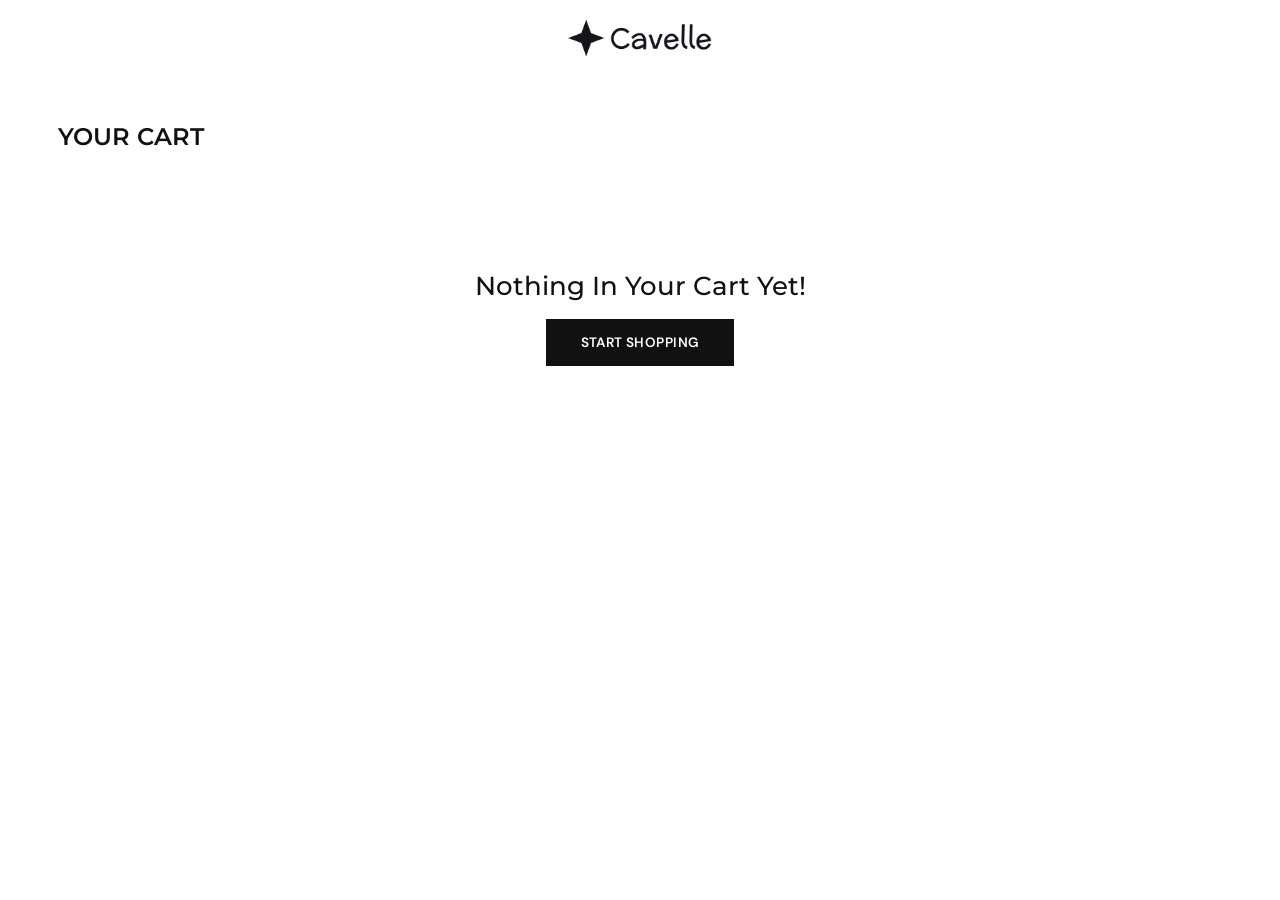
==== cart.html @ 19d8d8d0 "Initial commit" ====
<!DOCTYPE html>
<html lang="en">

<head>
  <meta charset="utf-8">
  <meta name="viewport" content="width=device-width, initial-scale=1">
  <link rel="preconnect" href="https://fonts.googleapis.com">
  <link
    href="https://fonts.googleapis.com/css2?family=DM+Sans:wght@400;500;700&family=Montserrat:wght@500;600;700&display=swap"
    rel="stylesheet">
  <link rel="stylesheet" href="https://cdn.hugeicons.com/font/hgi-stroke-rounded.css">
  <link rel="stylesheet" href="styles.css">
  <title>Your Cart | Cavelle</title>
</head>

<body>
  <header class="hdr">
    <button class="ic l" aria-label="Menu"><i class="hgi hgi-stroke hgi-menu-01"></i></button>
    <a class="logo" href="index.html"
      aria-label="Cavelle home">
      <img src="resources/cavelle logo.png" alt="Cavelle" class="logo"></a>
    <div class="r">
      <button class="ic" aria-label="Search"><i class="hgi hgi-stroke hgi-search-01"></i></button>
      <button class="ic" aria-label="Wishlist"><i class="hgi hgi-stroke hgi-favourite"></i></button>
      <a class="ic" href="cart.html" aria-label="Cart"><i class="hgi hgi-stroke hgi-shopping-bag-01"></i><b
          id="cartCount" hidden>0</b></a>
    </div>
  </header>
  <main class="wrap" id="cartPage">
    <section id="cartFilled" class="cl" hidden>
      <div>
        <h1>Your Cart</h1>
        <div id="items"></div>
      </div>
      <div>
        <h2>Checkout</h2>
        <form onsubmit="return false" novalidate>
          <label>Full Name<input id="name" autocomplete="name" required></label>
          <label>Delivery Address<textarea id="addr" autocomplete="street-address" required></textarea></label>
          <label>Note (optional)<textarea id="note"></textarea></label>
          <div class="err" id="err" role="alert"></div>
        </form>
        <div class="total"><span>Total</span><span id="total">₦0</span></div>
        <button class="wa" id="send">Send order on Whatsapp</button>
        <p class="note">Opens WhatsApp with your order filled in. Nothing is paid on this page.</p>
      </div>
    </section>
    <section id="cartEmpty" hidden>
      <h1>Your Cart</h1>
      <div class="empty">
        <p>Nothing In Your Cart Yet!</p><a class="btn dark" href="index.html">Start Shopping</a>
      </div>
    </section>
  </main>
  <script src="script.js"></script>
</body>

</html>
---- styles.css ----
/* Cavelle – shared styles. Hugeicons loaded in each HTML <head>. */
:root {
  --navy: #1b2430;
  --ink: #111;
  --mute: #666;
  --line: #dcdcdc;
  --wa: #27d367;
  --ph: #d9dbde;
  --pad: clamp(16px, 4.5vw, 86px);
  --head: "Montserrat", system-ui, sans-serif;
  --body: "DM Sans", system-ui, sans-serif
}

* {
  box-sizing: border-box;
  margin: 0
}

[hidden] {
  display: none !important
}

html {
  scroll-behavior: smooth;
  scroll-padding-top: 90px
}

body {
  font-family: var(--body);
  color: var(--ink);
  background: #fff;
  line-height: 1.4
}

a {
  color: inherit;
  text-decoration: none
}

button,
input,
textarea {
  font: inherit;
  color: inherit
}

button {
  cursor: pointer
}

:focus-visible {
  outline: 2px solid var(--ink);
  outline-offset: 2px
}

h1,
h2,
h3 {
  font-family: var(--head)
}

.hgi {
  font-size: 1.4rem;
  line-height: 1
}

/* top strip (scrolls away) */
.strip {
  background: var(--navy);
  color: #fff;
  font-size: .7rem;
  display: flex;
  justify-content: space-between;
  align-items: center;
  gap: 12px;
  padding: 10px var(--pad)
}

.strip a {
  text-decoration: none;
  font-weight: 500;
  margin-left: 4px
}

.strip .social {
  display: flex;
  gap: 14px
}

.strip .hgi {
  font-size: .9rem
}

.strip .phone {
  display: flex;
  gap: 6px;
  align-items: center
}

/* fixed header */
.hdr {
  position: sticky;
  top: 0;
  z-index: 20;
  background: #fff;
  display: grid;
  grid-template-columns: 1fr auto 1fr;
  align-items: center;
  padding: 18px var(--pad)
}

.hdr .l {
  justify-self: start
}

.hdr .r {
  justify-self: end;
  display: flex;
  gap: 20px;
}

.ic {
  background: none;
  border: 0;
  position: relative;
  display: inline-flex;
}

.ic .hgi {
  font-size: 1.5rem
}

.ic b {
  position: absolute;
  top: -6px;
  right: -8px;
  background: var(--ink);
  color: #fff;
  border-radius: 99px;
  font-size: .62rem;
  min-width: 17px;
  height: 17px;
  display: grid;
  place-items: center;
  padding: 0 4px
}

.logo {
  display: flex;
  align-items: center;
  height: 40px;
}

.logo-ph {
  border: 1.5px dashed #aaa;
  color: #888;
  font: 600 .75rem var(--head);
  letter-spacing: .1em;
  padding: 12px 34px
}

/* placeholders */
.ph {
  width: 100%;
  height: 100%;
  background: var(--ph);
  display: grid;
  place-items: center;
  color: #8c9096
}

.ph .hgi {
  font-size: 2.2rem
}

/* hero */
.hero {
  position: relative;
  min-height: min(80vh,540px);
  display: grid;
  place-items: center;
  text-align: center;
  color: #fff;
  padding: 60px var(--pad);
  background-image: url(resources/HeroPrimary.jpg);
  background-position: center;
  background-size: cover;
}

.hero::before {
  content: "";
  position: absolute;
  inset: 0;
  background: rgba(0, 0, 0, .28)
}

.hero>div {
  position: relative;
  max-width: 640px;
}

.hero small {
  font: 500 1rem var(--head);
  letter-spacing: .04em
}

.hero h1 {
  font-size: clamp(2rem, 5vw, 3rem);
  font-weight: 700;
  margin: 6px 0 10px
}

.hero p {
  margin-bottom: 22px;
  font-size: 1.05rem
}

.btn {
  display: inline-block;
  padding: 14px 34px;
  font: 600 .85rem var(--body);
  letter-spacing: .03em;
  border: 1px solid #fff;
  color: #fff;
  background: transparent;
  text-transform: uppercase
}

.btn.dark {
  background: var(--ink);
  border-color: var(--ink)
}

.btn.light {
  background: #fff;
  color: var(--ink)
}

/* brands */
.brands {
  background: var(--navy);
  color: #fff;
  display: flex;
  justify-content: space-around;
  align-items: center;
  gap: 20px;
  padding: 8px var(--pad);
  flex-wrap: wrap
}

.brand-ph {
  border: 1.5px dashed #6b7686;
  color: #9aa5b4;
  font: 600 .7rem var(--head);
  letter-spacing: .1em;
  padding: 16px 28px
}

.brand-img {
  height: 90px;
}

/* sections */
.sec {
  padding: 40px var(--pad) 0
}

.sec h2 {
  font-size: 1.15rem;
  font-weight: 600;
  letter-spacing: .01em;
  margin-bottom: 22px;
  text-transform: uppercase
}

.sec.center h2 {
  text-align: center
}

.cats {
  display: grid;
  grid-template-columns: repeat(3, 1fr);
  gap: 10px;
  padding: 0 0 0
}

.cat {
  position: relative;
  aspect-ratio: 1/1.24;
  color: #fff;
  display: flex;
  flex-direction: column;
  justify-content: flex-end;
  align-items: center;
  padding: 18px;
  text-align: center;
  overflow: hidden
}

.cat .ph {
  position: absolute;
  inset: 0
}

.cat span,
.cat u {
  position: relative;
  text-shadow: 0 1px 6px rgba(0, 0, 0, .35)
}

.cat span {
  font: 600 1.15rem var(--head)
}

.cat u {
  font-size: .75rem;
  font-weight: 700
}

.cats-wrap {
  padding: 0 0 0
}

/* products */
.grid {
  display: grid;
  grid-template-columns: repeat(4, 1fr);
  gap: 18px 16px
}

.card h3 {
  font: 600 .95rem var(--head);
  margin-top: 12px
}

.card p {
  font-size: .8rem;
  color: var(--mute);
  margin-top: 2px
}

.pimg {
  position: relative;
  aspect-ratio: 1;
  overflow: hidden;
  background: var(--ph)
}

.pimg img {
  width: 100%;
  height: 100%;
  object-fit: cover;
  display: block
}

.badge {
  position: absolute;
  top: 10px;
  left: 10px;
  background: #fff;
  font: 600 .6rem var(--body);
  padding: 3px 8px;
  border-radius: 3px
}

.addbtn {
  position: absolute;
  right: 10px;
  bottom: 10px;
  width: 40px;
  height: 40px;
  border-radius: 50%;
  border: 0;
  background: #fff;
  display: grid;
  place-items: center;
  opacity: 0;
  transform: translateY(6px);
  transition: .2s
}

.card:hover .addbtn,
.addbtn:focus-visible {
  opacity: 1;
  transform: none
}

@media (hover:none) {
  .addbtn {
    opacity: 1;
    transform: none
  }
}

.promo {
  padding: 40px var(--pad) 0
}

.promo .grid .banner {
  grid-column: span 2;
  position: relative;
  color: #fff;
  display: flex;
  flex-direction: column;
  justify-content: center;
  align-items: flex-start;
  padding: 36px;
  min-height: 300px;
  overflow: hidden
}

.banner .ph {
  position: absolute;
  inset: 0
}

.banner>*:not(.ph) {
  position: relative
}

.banner h2 {
  font-size: 1.8rem;
  font-weight: 700;
  margin-bottom: 6px;
  max-width: 260px
}

.banner p {
  font-size: .7rem;
  margin-bottom: 18px
}

.promo .card {
  text-align: center
}

.band {
  margin-top: 40px;
  height: min(60vw, 430px)
}

/* footer */
.foot {
  background: var(--navy);
  color: #fff;
  text-align: center;
  padding: 60px var(--pad) 70px
}

.foot .logo {
  justify-content: center;
  margin-bottom: 22px
}

.foot .logo-ph {
  border-color: #6b7686;
  color: #9aa5b4
}

.foot h3 {
  font-weight: 600;
  font-size: 1.05rem;
  margin-bottom: 26px
}

.foot .links {
  display: flex;
  justify-content: center;
  gap: 34px;
  font-size: .78rem;
  flex-wrap: wrap
}

.foot .links a {
  display: flex;
  gap: 7px;
  align-items: center
}

.foot .hgi {
  font-size: 1rem
}

/* cart page */
.wrap {
  padding: 44px var(--pad) 80px
}

.wrap h1,
.wrap h2 {
  font-size: 1.5rem;
  font-weight: 600;
  text-transform: uppercase;
  margin-bottom: 26px
}

.cl {
  display: grid;
  grid-template-columns: 1.05fr 1fr;
  gap: clamp(30px, 6vw, 110px);
  align-items: start
}

.row {
  display: grid;
  grid-template-columns: 72px 1fr auto auto;
  gap: 20px;
  align-items: center;
  margin-bottom: 26px
}

.thumb {
  width: 72px;
  height: 72px;
  overflow: hidden
}

.thumb img {
  width: 100%;
  height: 100%;
  object-fit: cover
}

.row h3 {
  font-size: 1.1rem;
  font-weight: 600
}

.rp {
  font-size: .9rem;
  color: var(--mute)
}

.qtyw {
  display: flex;
  flex-direction: column;
  align-items: center;
  gap: 12px
}

.qty {
  display: flex;
  align-items: center;
  gap: 12px
}

.qty button {
  width: 34px;
  height: 34px;
  border-radius: 50%;
  border: 0;
  background: var(--ink);
  color: #fff;
  font-size: 1.1rem;
  line-height: 1
}

.rm {
  background: none;
  border: 0;
  font-size: .72rem;
  letter-spacing: .02em
}

form {
  display: grid;
  gap: 16px
}

label {
  font: 500 1.05rem var(--head);
  display: grid;
  gap: 10px
}

input,
textarea {
  border: 1px solid var(--line);
  border-radius: 8px;
  padding: 14px;
  background: #fff;
  font-size: .95rem
}

textarea {
  resize: vertical;
  min-height: 90px
}

.err {
  color: #b3261e;
  font-size: .85rem;
  min-height: 1.2em
}

.total {
  display: flex;
  justify-content: space-between;
  font: 600 1.4rem var(--head);
  margin: 34px 0 16px
}

.wa {
  width: 100%;
  background: var(--wa);
  border: 0;
  border-radius: 6px;
  padding: 22px;
  font: 600 1.3rem var(--head)
}

.note {
  text-align: center;
  font-size: .8rem;
  margin-top: 10px
}

.empty {
  text-align: center;
  padding: 90px 0 120px
}

.empty p {
  font: 500 1.6rem var(--head);
  margin-bottom: 18px
}

.toast {
  position: fixed;
  left: 50%;
  bottom: 28px;
  transform: translate(-50%, 20px);
  background: var(--ink);
  color: #fff;
  padding: 12px 20px;
  border-radius: 6px;
  font-size: .85rem;
  opacity: 0;
  pointer-events: none;
  transition: .25s;
  z-index: 50
}

.toast.on {
  opacity: 1;
  transform: translate(-50%, 0)
}

@media (max-width:820px) {
  .strip {
    font-size: .62rem
  }

  .strip .social,
  .strip .phone {
    display: none
  }

  .strip {
    justify-content: center
  }

  .brands {
    justify-content: center
  }

  .grid {
    grid-template-columns: repeat(2, 1fr)
  }

  .cats {
    grid-template-columns: 1fr
  }

  .cat {
    aspect-ratio: 4/3
  }

  .cl {
    grid-template-columns: 1fr
  }

  .row {
    grid-template-columns: 64px 1fr auto
  }

  .row .rp {
    grid-column: 2
  }

  .row .qtyw {
    grid-column: 3;
    grid-row: 1/3
  }

  .wa {
    font-size: 1.1rem;
    padding: 18px
  }
}

/* real images dropped in place of .ph placeholders */
.cat>img,
.banner>img {
  position: absolute;
  inset: 0;
  width: 100%;
  height: 100%;
  object-fit: cover;
}

.band img {
  width: 100%;
  height: 100%;
  object-fit: cover;
  display: block
}

.brands img {
  height: 48px;
  width: auto;
  max-width: 160px;
  object-fit: contain
}
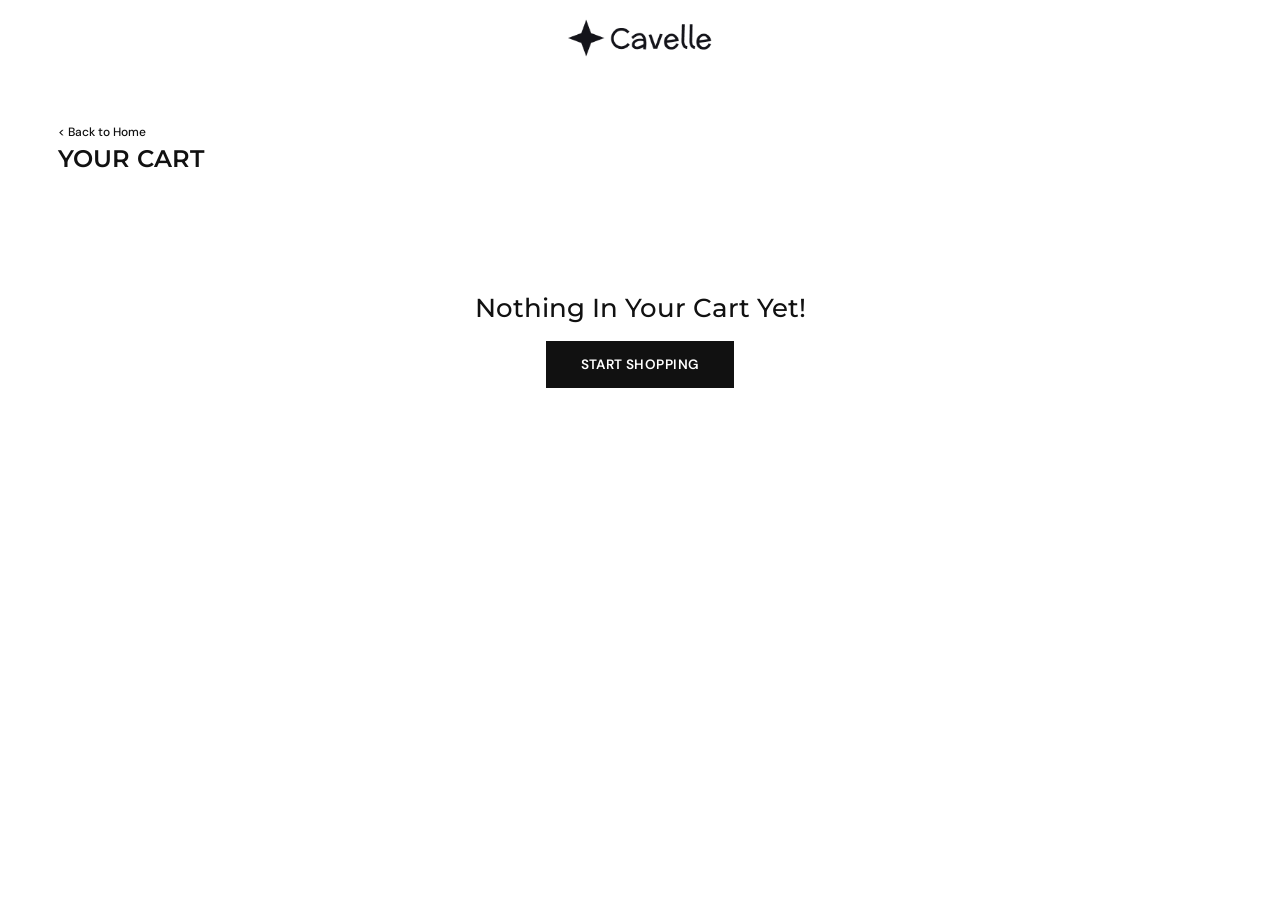
==== commit 042ae8c4: "added all product names and a back to home button for the cart page" ====
--- a/cart.html
+++ b/cart.html
@@ -9,6 +9,7 @@
     href="https://fonts.googleapis.com/css2?family=DM+Sans:wght@400;500;700&family=Montserrat:wght@500;600;700&display=swap"
     rel="stylesheet">
   <link rel="stylesheet" href="https://cdn.hugeicons.com/font/hgi-stroke-rounded.css">
+  <link rel="icon" type="image/x-icon" href="resources/cavelle.ico">
   <link rel="stylesheet" href="styles.css">
   <title>Your Cart | Cavelle</title>
 </head>
@@ -16,8 +17,7 @@
 <body>
   <header class="hdr">
     <button class="ic l" aria-label="Menu"><i class="hgi hgi-stroke hgi-menu-01"></i></button>
-    <a class="logo" href="index.html"
-      aria-label="Cavelle home">
+    <a class="logo" href="index.html" aria-label="Cavelle home">
       <img src="resources/cavelle logo.png" alt="Cavelle" class="logo"></a>
     <div class="r">
       <button class="ic" aria-label="Search"><i class="hgi hgi-stroke hgi-search-01"></i></button>
@@ -27,6 +27,7 @@
     </div>
   </header>
   <main class="wrap" id="cartPage">
+    <a href="index.html" class="direction">&lt; Back to Home</a>
     <section id="cartFilled" class="cl" hidden>
       <div>
         <h1>Your Cart</h1>
--- a/styles.css
+++ b/styles.css
@@ -220,7 +220,7 @@
   padding: 14px 34px;
   font: 600 .85rem var(--body);
   letter-spacing: .03em;
-  border: 1px solid #fff;
+  border: 1.5px solid #fff;
   color: #fff;
   background: transparent;
   text-transform: uppercase
@@ -244,7 +244,7 @@
   justify-content: space-around;
   align-items: center;
   gap: 20px;
-  padding: 8px var(--pad);
+  padding: 16px var(--pad);
   flex-wrap: wrap
 }
 
@@ -253,11 +253,11 @@
   color: #9aa5b4;
   font: 600 .7rem var(--head);
   letter-spacing: .1em;
-  padding: 16px 28px
+  padding: 16px 28px;
 }
 
 .brand-img {
-  height: 90px;
+  height: 120px;
 }
 
 /* sections */
@@ -281,7 +281,7 @@
   display: grid;
   grid-template-columns: repeat(3, 1fr);
   gap: 10px;
-  padding: 0 0 0
+  padding: 0 0 0;
 }
 
 .cat {
@@ -294,56 +294,57 @@
   align-items: center;
   padding: 18px;
   text-align: center;
-  overflow: hidden
+  overflow: hidden;
 }
 
 .cat .ph {
   position: absolute;
-  inset: 0
+  inset: 0;
 }
 
 .cat span,
 .cat u {
   position: relative;
-  text-shadow: 0 1px 6px rgba(0, 0, 0, .35)
+  text-shadow: 0 1px 6px rgba(0, 0, 0, .35);
 }
 
 .cat span {
-  font: 600 1.15rem var(--head)
+  font: 600 1.15rem var(--head);
 }
 
 .cat u {
   font-size: .75rem;
-  font-weight: 700
+  margin-top: .2rem;
+  font-weight: 500;
 }
 
 .cats-wrap {
-  padding: 0 0 0
+  padding: 0 0 0;
 }
 
 /* products */
 .grid {
   display: grid;
   grid-template-columns: repeat(4, 1fr);
-  gap: 18px 16px
+  gap: 18px 16px;
 }
 
 .card h3 {
   font: 600 .95rem var(--head);
-  margin-top: 12px
+  margin-top: 12px;
 }
 
 .card p {
   font-size: .8rem;
   color: var(--mute);
-  margin-top: 2px
+  margin-top: 2px;
 }
 
 .pimg {
   position: relative;
   aspect-ratio: 1;
   overflow: hidden;
-  background: var(--ph)
+  background: var(--ph);
 }
 
 .pimg img {
@@ -358,6 +359,7 @@
   top: 10px;
   left: 10px;
   background: #fff;
+  color: rgb(255, 75, 43);
   font: 600 .6rem var(--body);
   padding: 3px 8px;
   border-radius: 3px
@@ -376,19 +378,19 @@
   place-items: center;
   opacity: 0;
   transform: translateY(6px);
-  transition: .2s
+  transition: .2s;
 }
 
 .card:hover .addbtn,
 .addbtn:focus-visible {
   opacity: 1;
-  transform: none
+  transform: none;
 }
 
 @media (hover:none) {
   .addbtn {
     opacity: 1;
-    transform: none
+    transform: none;
   }
 }
 
@@ -405,17 +407,17 @@
   justify-content: center;
   align-items: flex-start;
   padding: 36px;
-  min-height: 300px;
+  min-height: 280px;
   overflow: hidden
 }
 
 .banner .ph {
   position: absolute;
-  inset: 0
+  inset: 0;
 }
 
 .banner>*:not(.ph) {
-  position: relative
+  position: relative;
 }
 
 .banner h2 {
@@ -721,4 +723,30 @@
   width: auto;
   max-width: 160px;
   object-fit: contain
+}
+
+.promo .pimg {
+  aspect-ratio: 3 / 4;
+}
+
+/* fix: banner image fills the whole banner */
+.promo .banner > img {
+  position: absolute;
+  inset: 0;
+  width: 100%;
+  height: 100%;
+  object-fit: cover;
+}
+
+/* banner bleeds to the left edge of the screen */
+.promo .grid .banner {
+  margin-left: calc(-1 * var(--pad));
+  padding-left: var(--pad);
+}
+
+.direction {
+  font-family: var(--body);
+  font-size:.75rem;
+  font-weight: 500;
+  margin-bottom: 1rem;
 }
